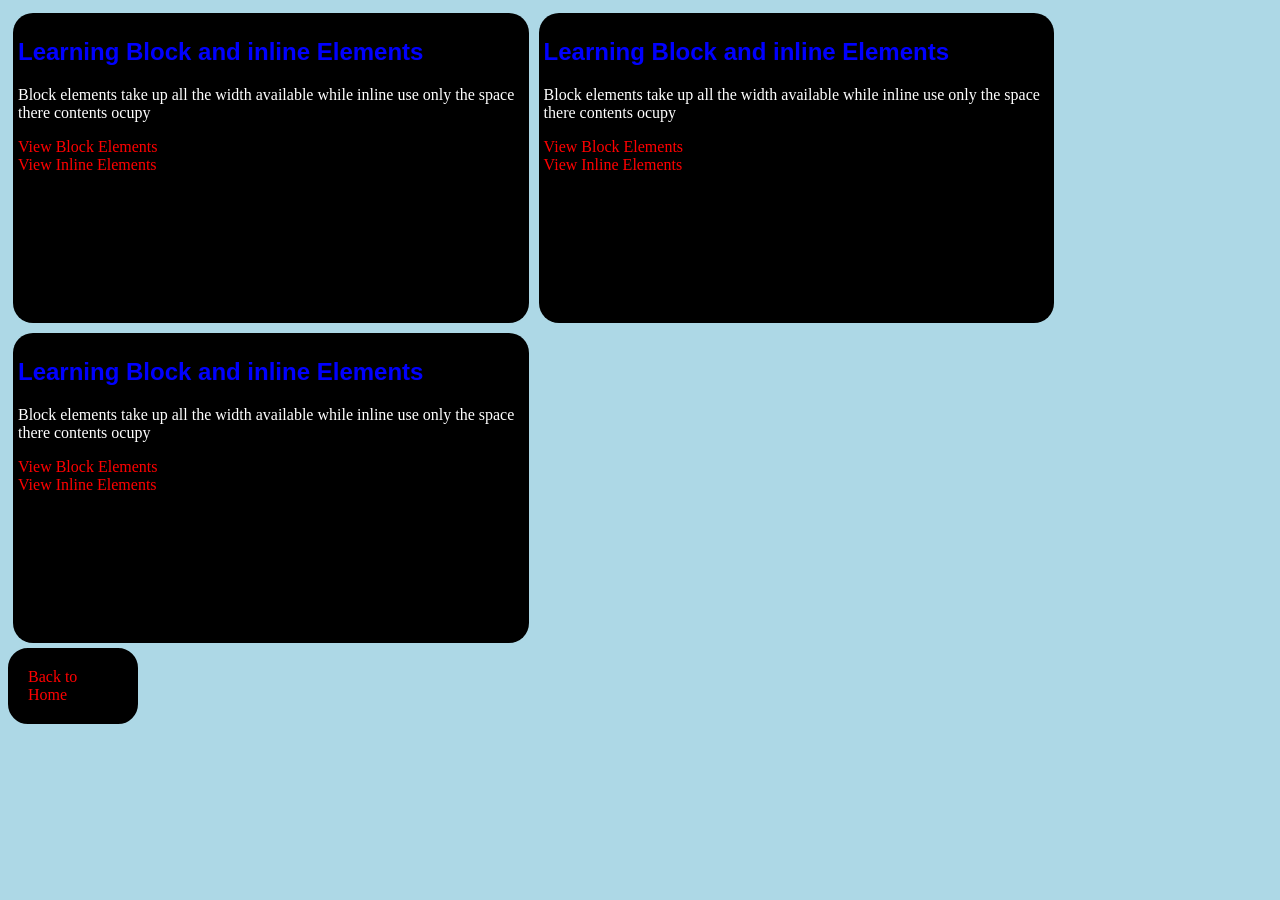
==== block-inline.html @ ae180bc3 "edited edited" ====
<!DOCTYPE html>
<html lang="en">
<head>
    <meta charset="UTF-8">
    <meta name="viewport" content="width=device-width, initial-scale=1.0">
    <title>Document</title>
</head>
<style>
    body{
        background-color: lightblue;
    }
    .clear{
        color: red;
        width: 90px;
        text-decoration: none;
        border: 20px solid black;
        border-radius: 20px ;
        background-color: black;
    }
    
    .one{
            width: 40%;
            height: 300px;
            background-color: rgb(0, 0, 0);
            color: white;
            padding: 5px;
            margin: 5px;
            border-radius: 20px;
            float: left;
        }
        h2{
            color:blue;
            font-family: Aerial, Helvetica, sans-serif;
        }
        a{
            color: red;
            text-decoration: none;
        }
        a:hover{
            color:yellow;
            text-decoration: underline;
        }
        .clear{
            clear: both;
        }
        
        }
        
</style>
<body>
    <!--BLOCK ELEMENTS--->
    <div class="one">
        <h2>Learning Block and inline Elements</h2> 
        <p>Block elements take up all the width available while inline use only the space there contents ocupy</p>
    <a href="#">View Block Elements<br>View Inline Elements</a>
    </div>
     <div class="one">
        <h2>Learning Block and inline Elements</h2> 
        <p>Block elements take up all the width available while inline use only the space there contents ocupy</p>
        <a href="#">View Block Elements<br>View Inline Elements</a>
    </div>
      <div class="one">
        <h2>Learning Block and inline Elements</h2> 
        <p>Block elements take up all the width available while inline use only the space there contents ocupy</p>
        <a href="#">View Block Elements<br>View Inline Elements</a>
    </div>
    <div class="clear">
        <footer>
        <a href="index.html">Back to Home</a>
        <footer>
    </div>
       
</html>
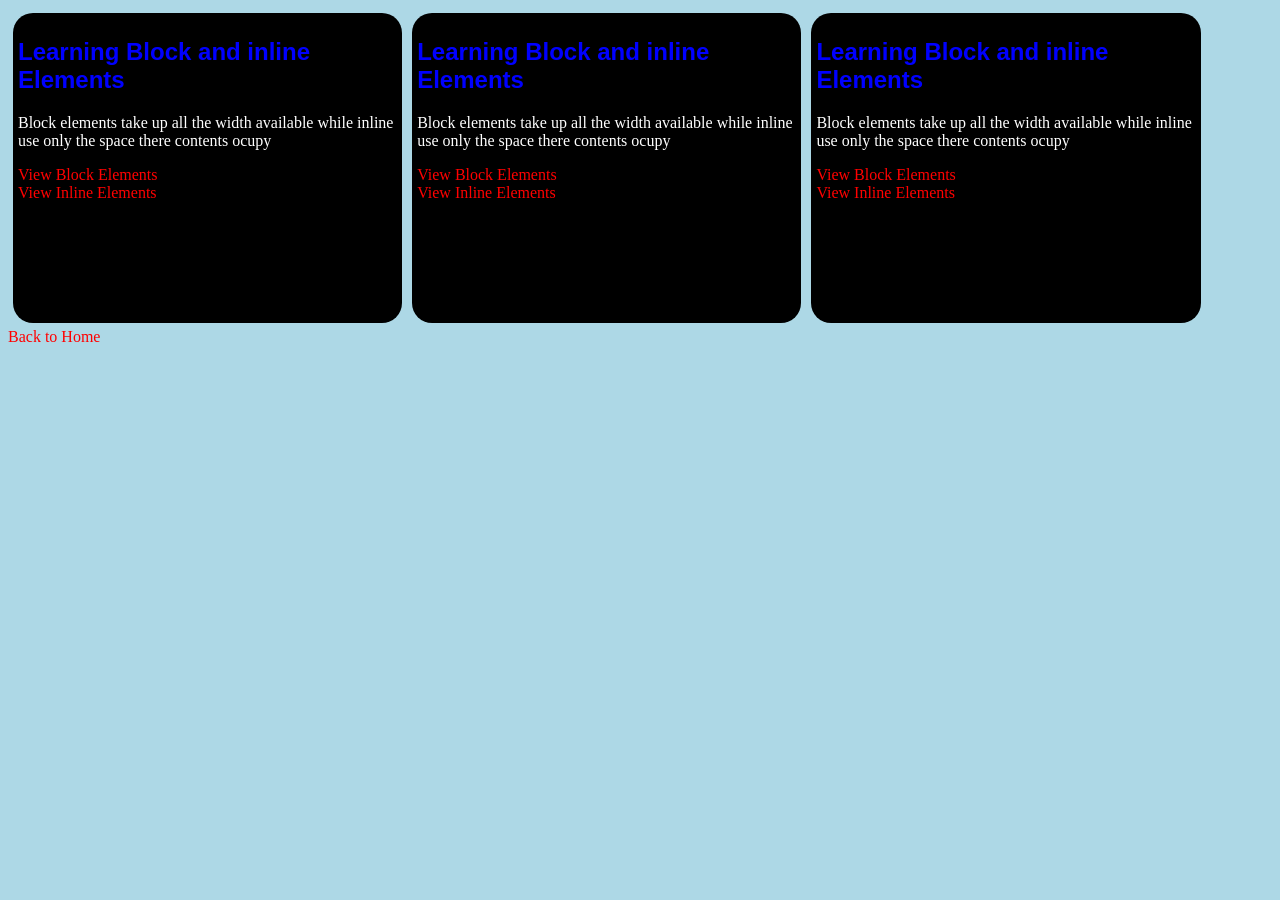
==== commit f2d15a78: "edited edited" ====
--- a/block-inline.html
+++ b/block-inline.html
@@ -9,17 +9,11 @@
     body{
         background-color: lightblue;
     }
-    .clear{
-        color: red;
-        width: 90px;
-        text-decoration: none;
-        border: 20px solid black;
-        border-radius: 20px ;
-        background-color: black;
-    }
+   
+    
     
     .one{
-            width: 40%;
+            width: 30%;
             height: 300px;
             background-color: rgb(0, 0, 0);
             color: white;
@@ -44,7 +38,7 @@
             clear: both;
         }
         
-        }
+        
         
 </style>
 <body>
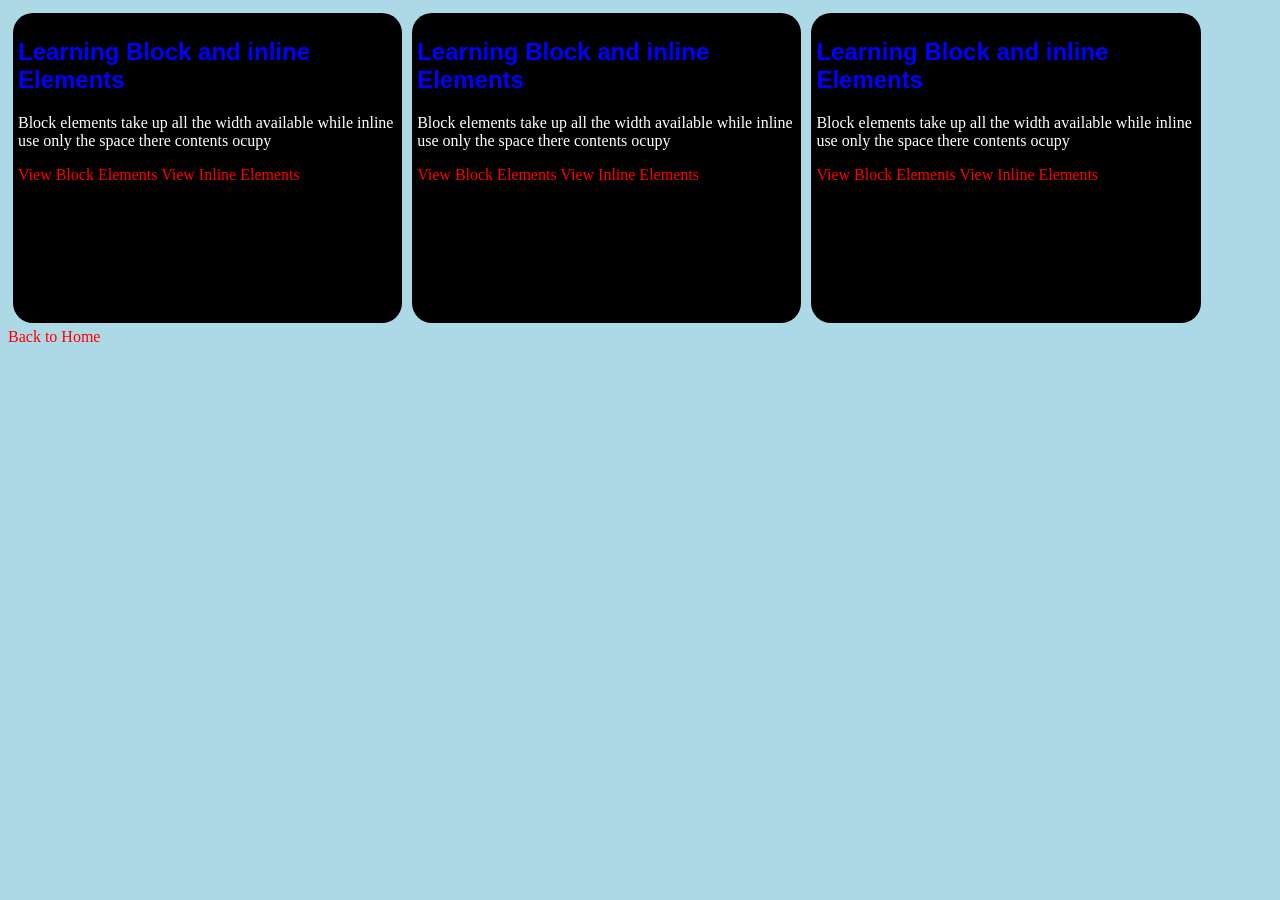
==== commit c3841a52: "edited edited" ====
--- a/block-inline.html
+++ b/block-inline.html
@@ -46,17 +46,17 @@
     <div class="one">
         <h2>Learning Block and inline Elements</h2> 
         <p>Block elements take up all the width available while inline use only the space there contents ocupy</p>
-    <a href="#">View Block Elements<br>View Inline Elements</a>
+    <a href="#">View Block Elements View Inline Elements</a>
     </div>
      <div class="one">
         <h2>Learning Block and inline Elements</h2> 
         <p>Block elements take up all the width available while inline use only the space there contents ocupy</p>
-        <a href="#">View Block Elements<br>View Inline Elements</a>
+        <a href="#">View Block Elements View Inline Elements</a>
     </div>
       <div class="one">
         <h2>Learning Block and inline Elements</h2> 
         <p>Block elements take up all the width available while inline use only the space there contents ocupy</p>
-        <a href="#">View Block Elements<br>View Inline Elements</a>
+        <a href="#">View Block Elements View Inline Elements</a>
     </div>
     <div class="clear">
         <footer>
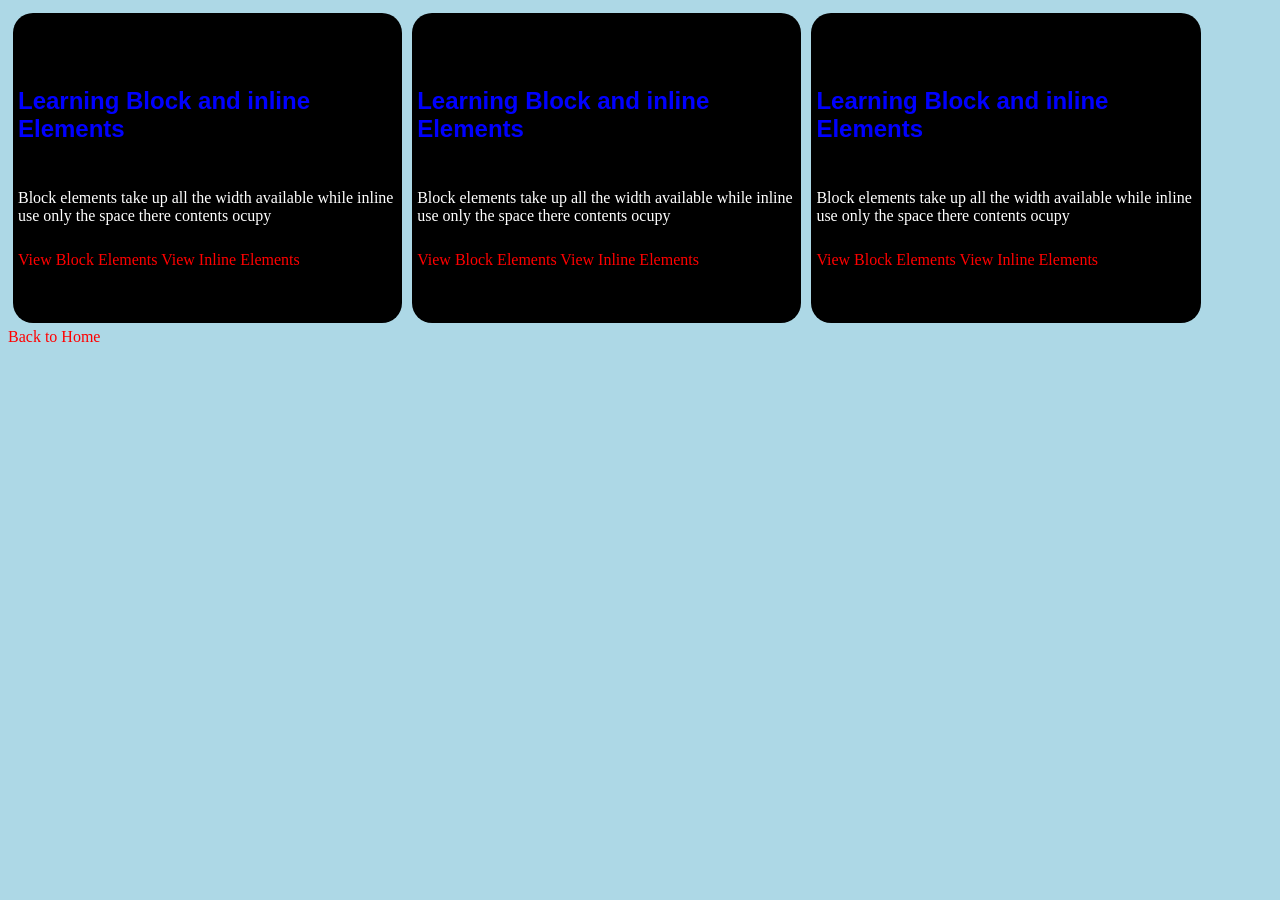
==== commit 5d4bbc91: "edited edited" ====
--- a/block-inline.html
+++ b/block-inline.html
@@ -21,6 +21,11 @@
             margin: 5px;
             border-radius: 20px;
             float: left;
+            gap: 10px;
+            display: flex;
+            flex-direction: column;
+            flex-wrap: wrap;
+            justify-content: center;
         }
         h2{
             color:blue;
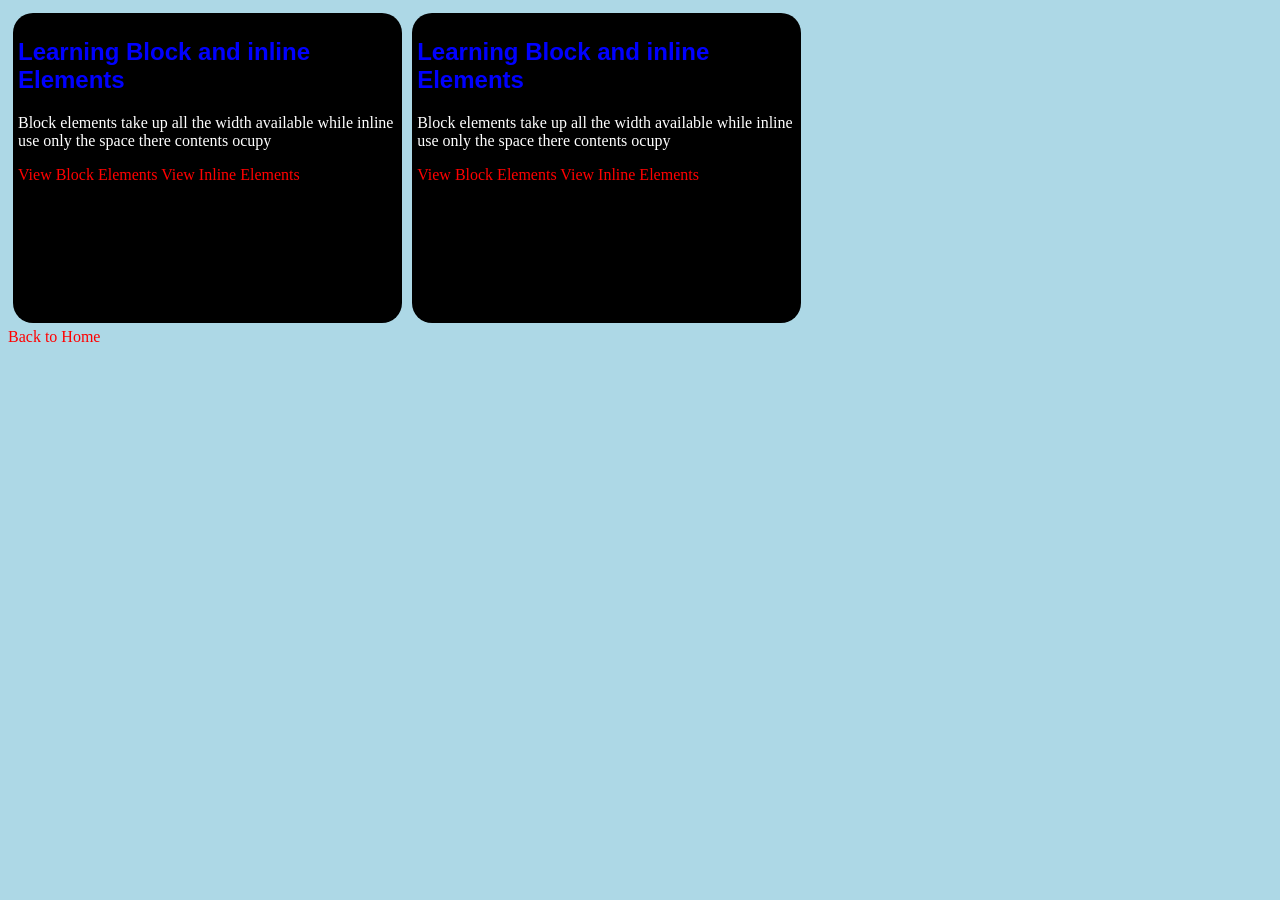
==== commit e8bcbf65: "edited edited" ====
--- a/block-inline.html
+++ b/block-inline.html
@@ -21,11 +21,7 @@
             margin: 5px;
             border-radius: 20px;
             float: left;
-            gap: 10px;
-            display: flex;
-            flex-direction: column;
-            flex-wrap: wrap;
-            justify-content: center;
+            
         }
         h2{
             color:blue;
@@ -58,11 +54,6 @@
         <p>Block elements take up all the width available while inline use only the space there contents ocupy</p>
         <a href="#">View Block Elements View Inline Elements</a>
     </div>
-      <div class="one">
-        <h2>Learning Block and inline Elements</h2> 
-        <p>Block elements take up all the width available while inline use only the space there contents ocupy</p>
-        <a href="#">View Block Elements View Inline Elements</a>
-    </div>
     <div class="clear">
         <footer>
         <a href="index.html">Back to Home</a>
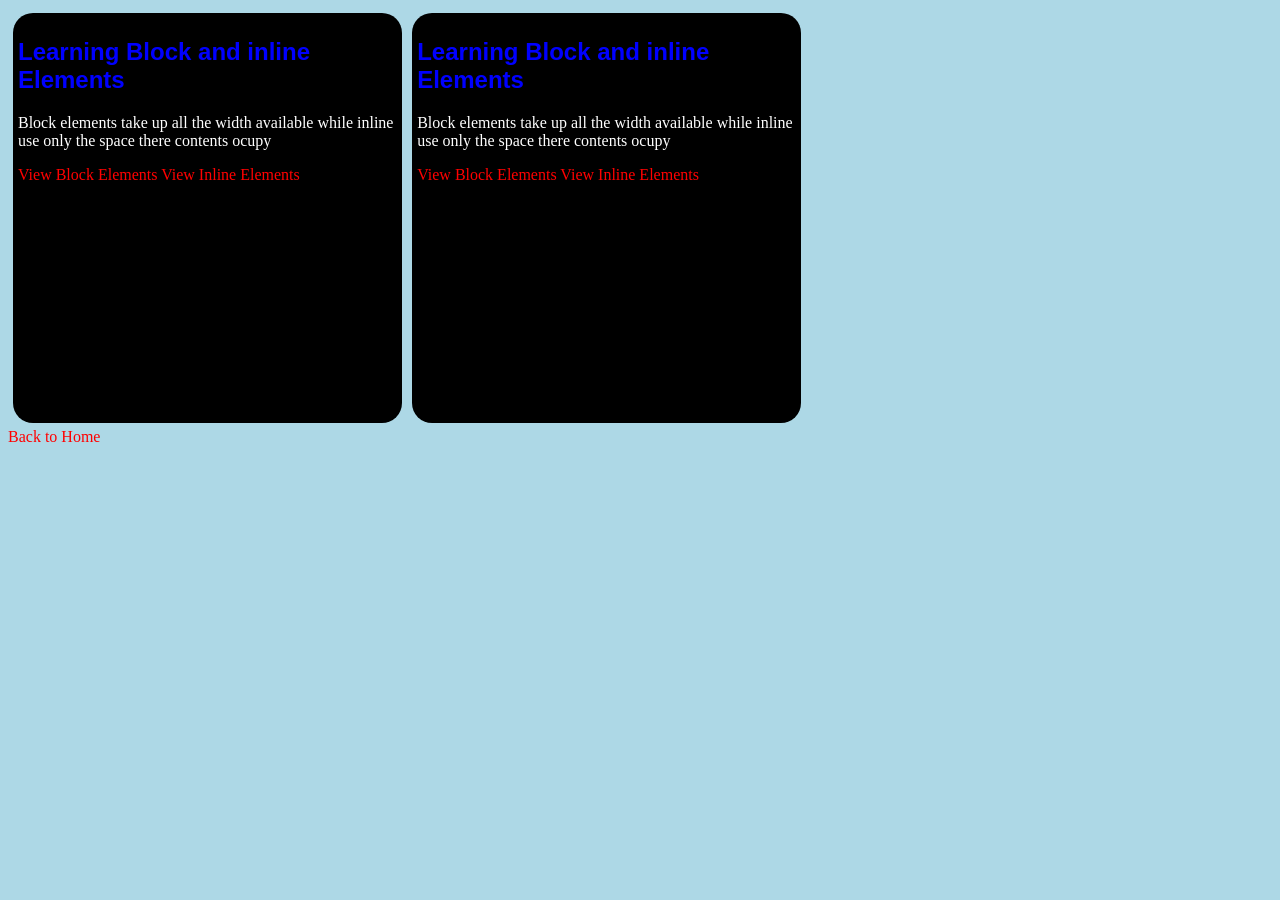
==== commit 50f7ee8d: "edited edited" ====
--- a/block-inline.html
+++ b/block-inline.html
@@ -14,7 +14,7 @@
     
     .one{
             width: 30%;
-            height: 300px;
+            height: 400px;
             background-color: rgb(0, 0, 0);
             color: white;
             padding: 5px;
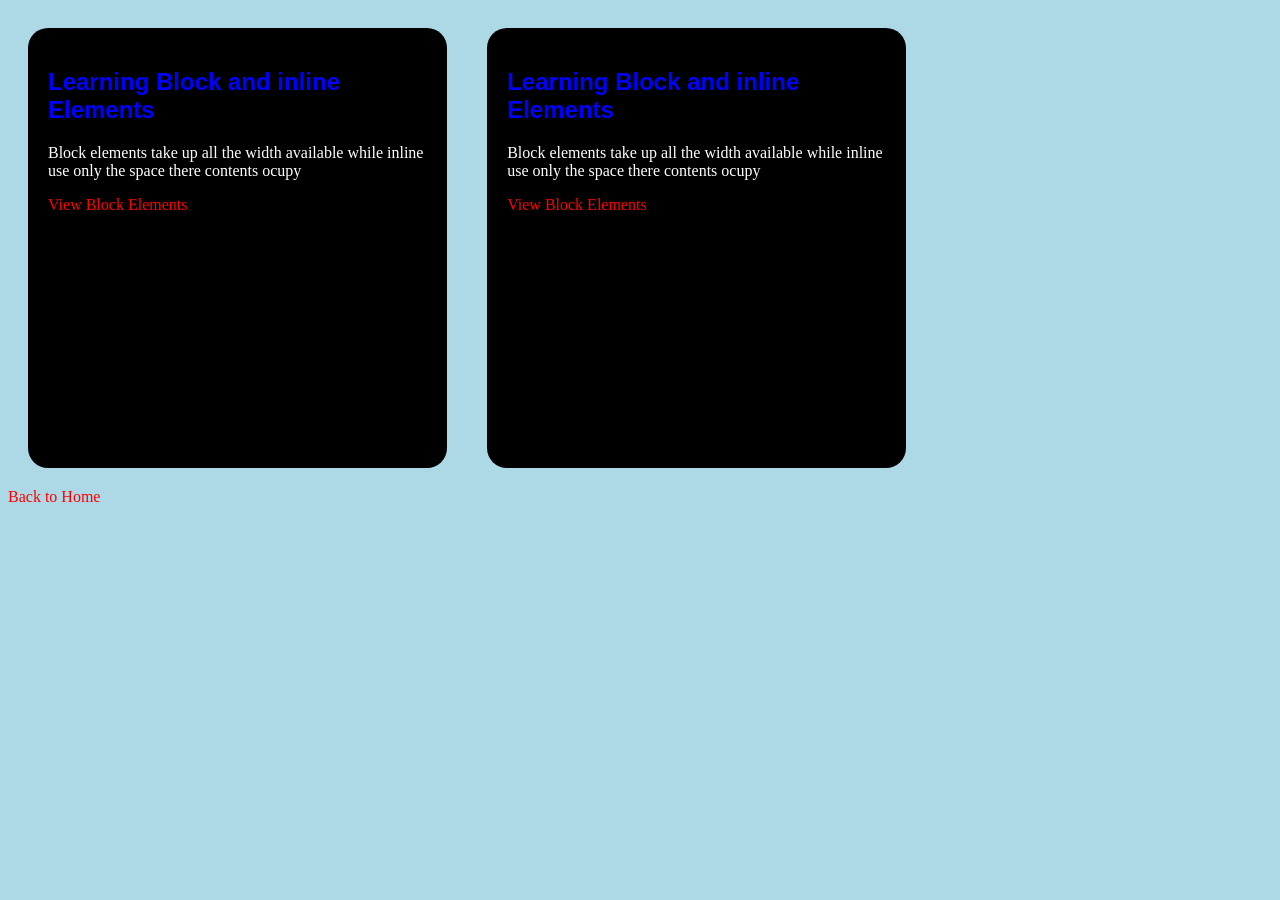
==== commit 08b2b58e: "edited edited" ====
--- a/block-inline.html
+++ b/block-inline.html
@@ -17,8 +17,8 @@
             height: 400px;
             background-color: rgb(0, 0, 0);
             color: white;
-            padding: 5px;
-            margin: 5px;
+            padding: 20px;
+            margin: 20px;
             border-radius: 20px;
             float: left;
             
@@ -47,12 +47,12 @@
     <div class="one">
         <h2>Learning Block and inline Elements</h2> 
         <p>Block elements take up all the width available while inline use only the space there contents ocupy</p>
-    <a href="#">View Block Elements View Inline Elements</a>
+    <a href="#">View Block Elements</a>
     </div>
      <div class="one">
         <h2>Learning Block and inline Elements</h2> 
         <p>Block elements take up all the width available while inline use only the space there contents ocupy</p>
-        <a href="#">View Block Elements View Inline Elements</a>
+        <a href="#">View Block Elements</a>
     </div>
     <div class="clear">
         <footer>
